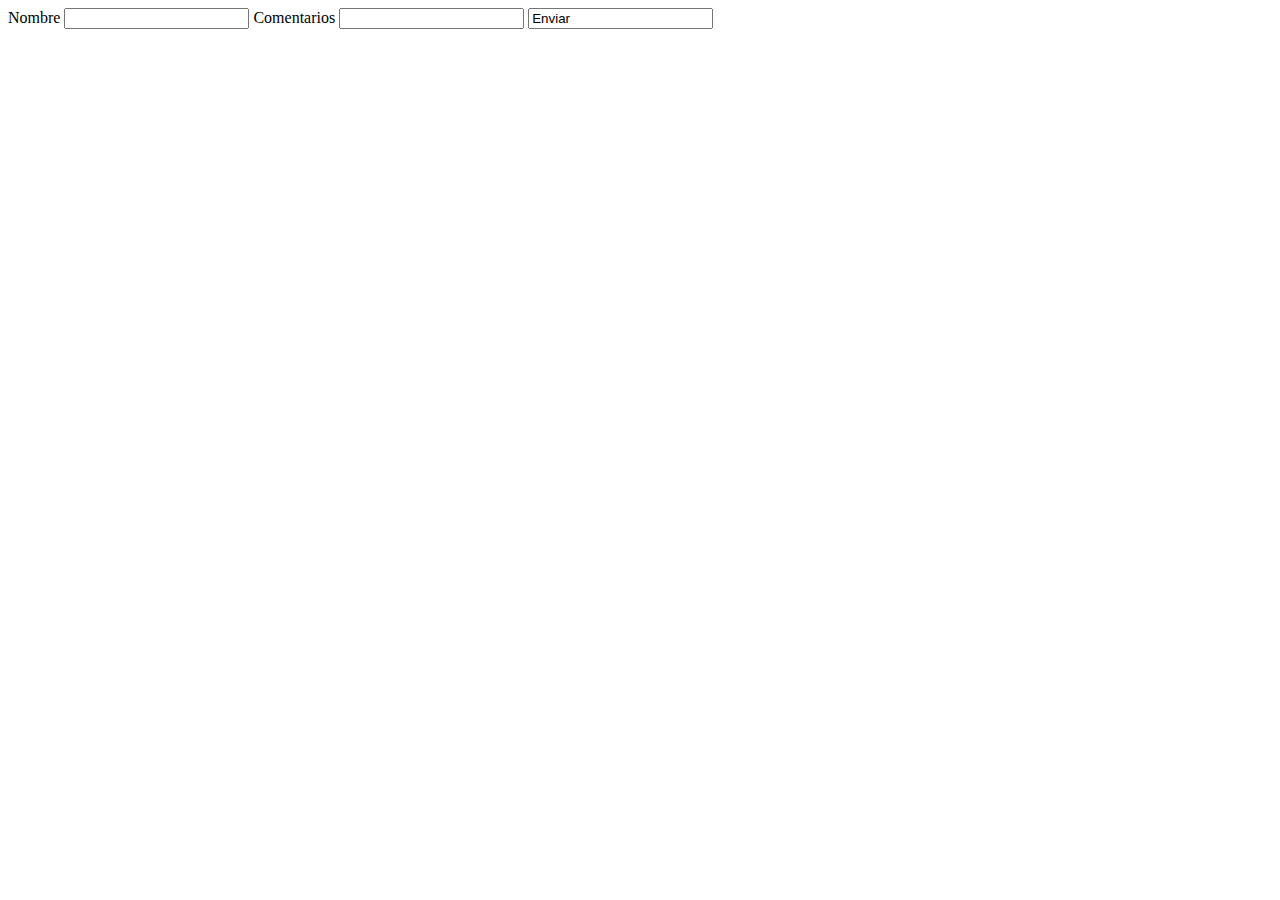
==== Convidats.html @ fe2132c7 "Update Convidats.html" ====
<!DOCTYPE html>
<html>
	<head>
		<title>Formulario de asistencia</title>
		<link rel="stylesheet" type="text/css" href="convidats.css" media="all" />
	</head>
	
<form method=post action="mailto:lau.lasheras@gmail.com">
	<campos>
	<label> Nombre </label>
	<INPUT id="campo1" type="Text" name="nombre" />
	<label> Comentarios </label>
	<INPUT id="campo2" type="Text" name="comentarios"/>
	<input id="campox" name="enviar" type "submit" value= "Enviar"/>
	</campos>
		
		
</form>
	
</html>
---- convidats.css ----

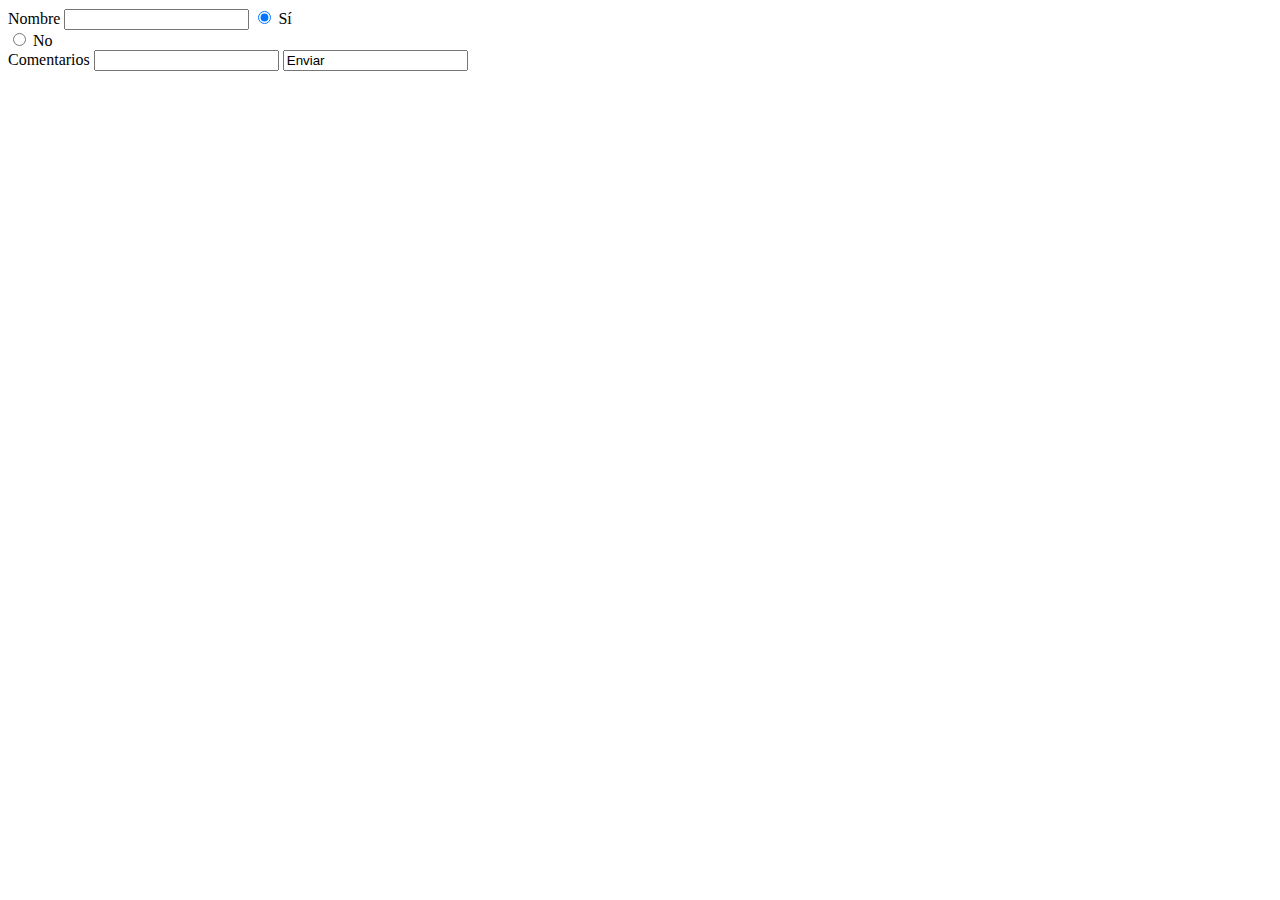
==== commit 0ea3beb9: "Update Convidats.html" ====
--- a/Convidats.html
+++ b/Convidats.html
@@ -1,14 +1,15 @@
-<!DOCTYPE html>
 <html>
 	<head>
 		<title>Formulario de asistencia</title>
 		<link rel="stylesheet" type="text/css" href="convidats.css" media="all" />
 	</head>
-	
-<form method=post action="mailto:lau.lasheras@gmail.com">
+<body>
+<form method=post action="sendbymail.php">
 	<campos>
 	<label> Nombre </label>
 	<INPUT id="campo1" type="Text" name="nombre" />
+	<input type="radio" name="confirmar" value="Sí" checked> Sí<br>
+        <input type="radio" name="confirmar" value="No"> No<br>
 	<label> Comentarios </label>
 	<INPUT id="campo2" type="Text" name="comentarios"/>
 	<input id="campox" name="enviar" type "submit" value= "Enviar"/>
@@ -16,5 +17,5 @@
 		
 		
 </form>
-	
+</body>	
 </html>
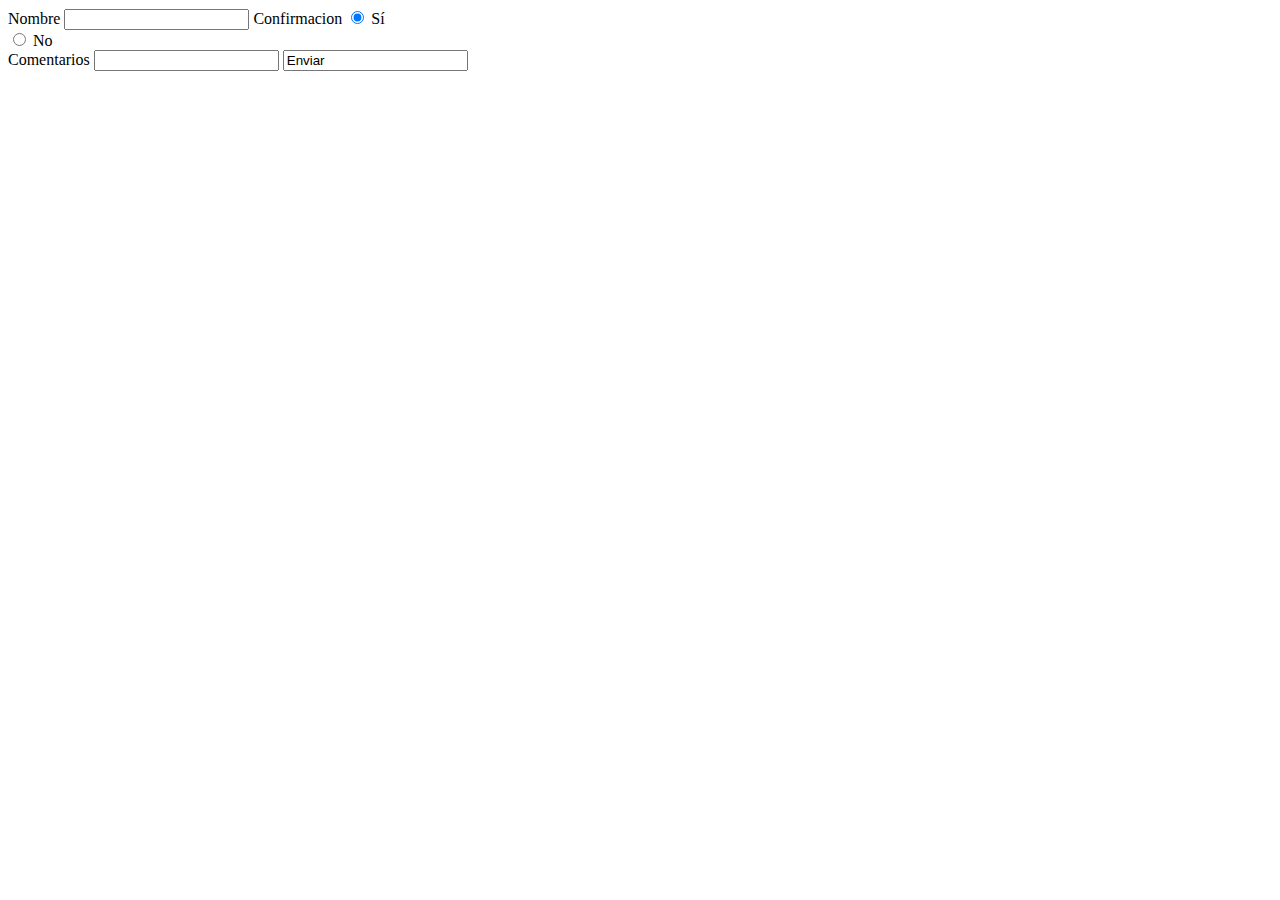
==== commit 331e65f8: "Update Convidats.html" ====
--- a/Convidats.html
+++ b/Convidats.html
@@ -8,6 +8,7 @@
 	<campos>
 	<label> Nombre </label>
 	<INPUT id="campo1" type="Text" name="nombre" />
+	<label> Confirmacion </label>
 	<input type="radio" name="confirmar" value="Sí" checked> Sí<br>
         <input type="radio" name="confirmar" value="No"> No<br>
 	<label> Comentarios </label>
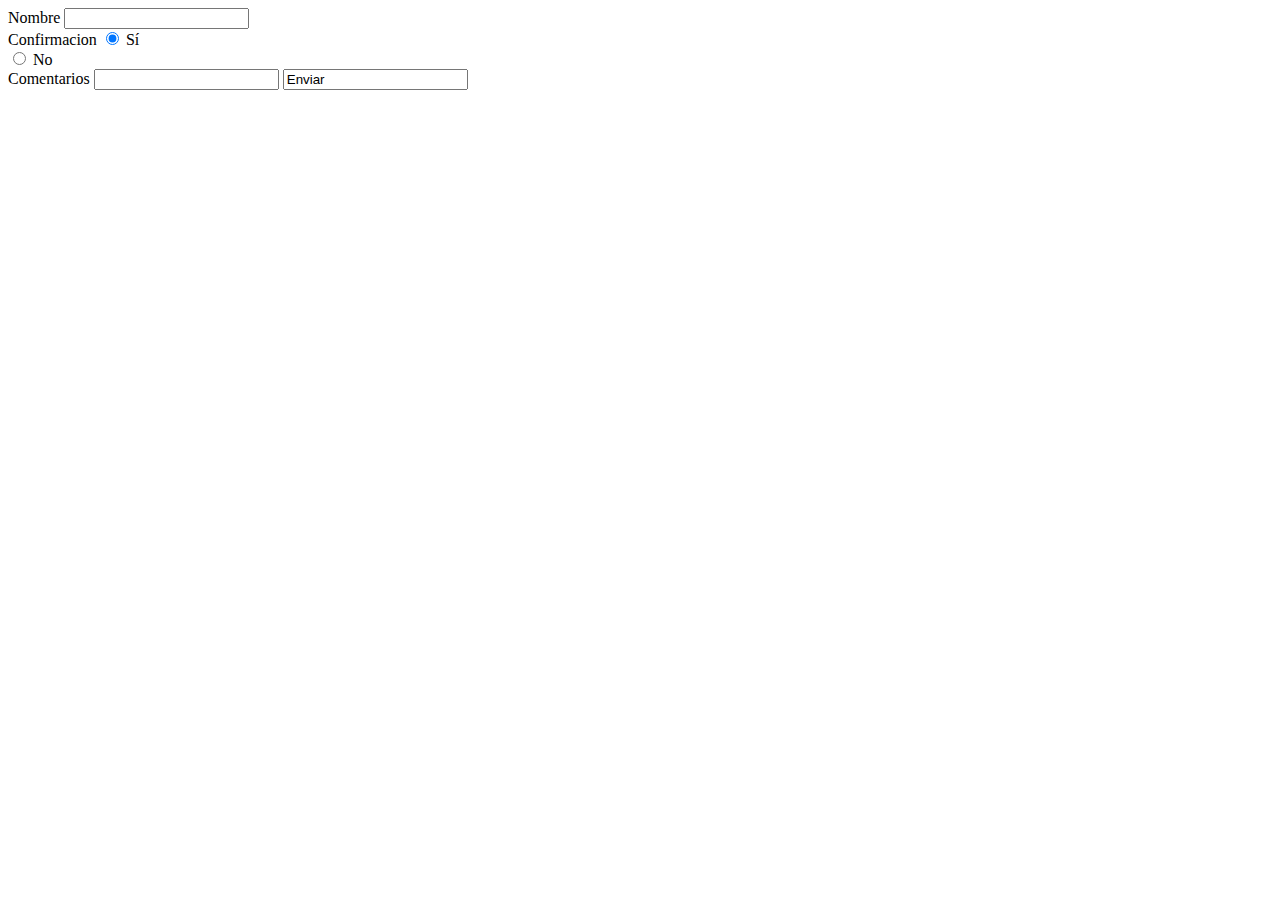
==== commit a603c62e: "Update Convidats.html" ====
--- a/Convidats.html
+++ b/Convidats.html
@@ -8,9 +8,11 @@
 	<campos>
 	<label> Nombre </label>
 	<INPUT id="campo1" type="Text" name="nombre" />
+	<div>
 	<label> Confirmacion </label>
 	<input type="radio" name="confirmar" value="Sí" checked> Sí<br>
         <input type="radio" name="confirmar" value="No"> No<br>
+        </div>
 	<label> Comentarios </label>
 	<INPUT id="campo2" type="Text" name="comentarios"/>
 	<input id="campox" name="enviar" type "submit" value= "Enviar"/>
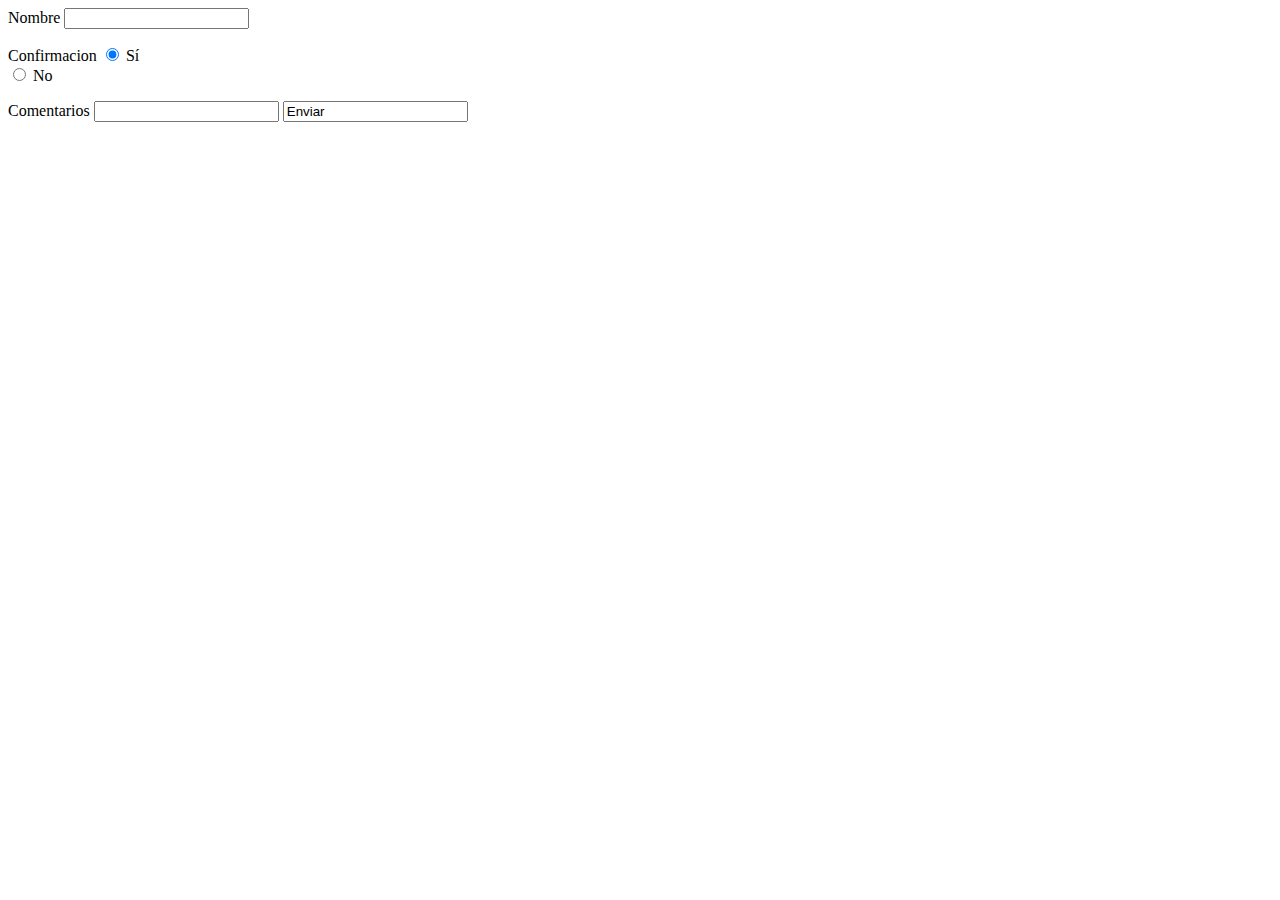
==== commit df87a00a: "Update Convidats.html" ====
--- a/Convidats.html
+++ b/Convidats.html
@@ -4,18 +4,17 @@
 		<link rel="stylesheet" type="text/css" href="convidats.css" media="all" />
 	</head>
 <body>
-<form method=post action="sendbymail.php">
+<form action="mailto:lau.lasheras@gmail.com" method="post" enctype="text/plain">
 	<campos>
-	<label> Nombre </label>
-	<INPUT id="campo1" type="Text" name="nombre" />
-	<div>
-	<label> Confirmacion </label>
+<p>	<label> Nombre </label>
+	<INPUT id="campo1" type="Text" name="nombre" /></p>
+<p>	<label> Confirmacion </label>
 	<input type="radio" name="confirmar" value="Sí" checked> Sí<br>
         <input type="radio" name="confirmar" value="No"> No<br>
-        </div>
-	<label> Comentarios </label>
+       </p>
+<p>    <label> Comentarios </label>
 	<INPUT id="campo2" type="Text" name="comentarios"/>
-	<input id="campox" name="enviar" type "submit" value= "Enviar"/>
+	<input id="campox" name="submit" type "submit" value= "Enviar"/></p>
 	</campos>
 		
 		
